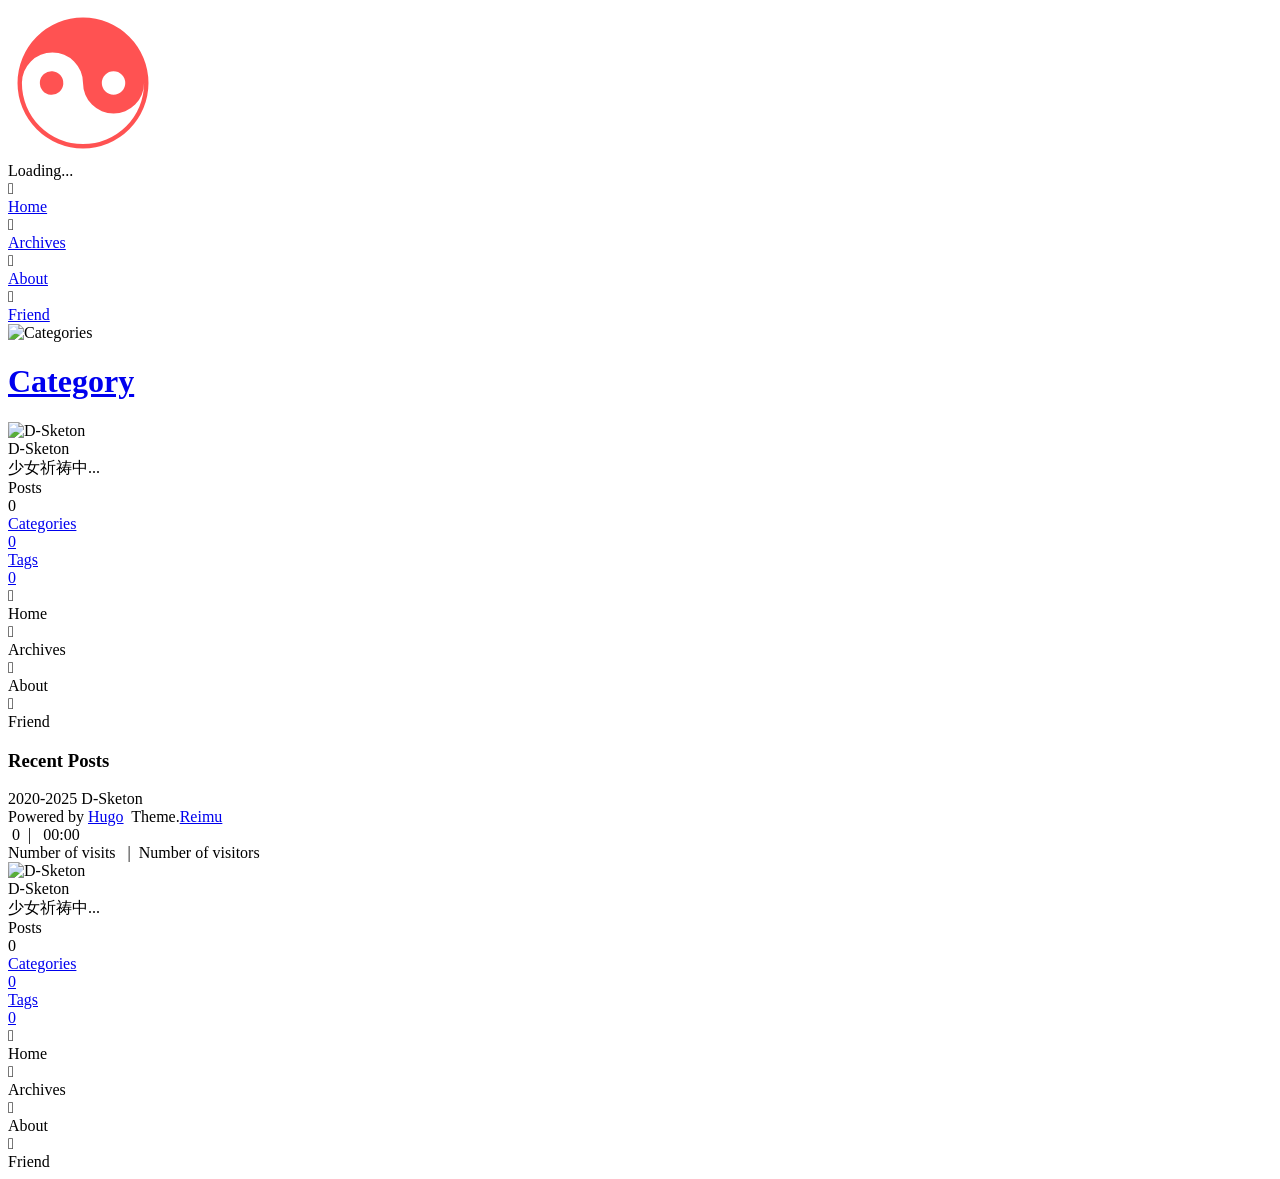
==== docs/categories/index.html @ 33e4d29f "Initial Hugo site with Reimu theme" ====
<!doctype html>
<html
  lang="en-us" 
  data-theme-mode="auto"
  >
  <head><script src="/livereload.js?mindelay=10&amp;v=2&amp;port=1313&amp;path=livereload" data-no-instant defer></script><meta charset="utf-8" />
<meta
  name="viewport"
  content="width=device-width, initial-scale=1, shrink-to-fit=no"
/><title>
  Category | D-Sketon
</title>
<meta
  name="description"
  content="少女祈祷中..."
/><script>
  window.siteConfig = JSON.parse("{\"anchor_icon\":null,\"base\":\"http://localhost:1313/\",\"clipboard\":{\"copyright\":{\"count\":50,\"enable\":false,\"license_type\":\"by-nc-sa\"},\"fail\":{\"en\":\"Copy failed (ﾟ⊿ﾟ)ﾂ\",\"ja\":\"コピー失敗 (ﾟ⊿ﾟ)ﾂ\",\"pt-br\":\"Falha ao copiar (ﾟ⊿ﾟ)ﾂ\",\"zh-cn\":\"复制失败 (ﾟ⊿ﾟ)ﾂ\",\"zh-tw\":\"複製失敗 (ﾟ⊿ﾟ)ﾂ\"},\"success\":{\"en\":\"Copy successfully (*^▽^*)\",\"ja\":\"コピー成功 (*^▽^*)\",\"pt-br\":\"Copiado com sucesso (*^▽^*)\",\"zh-cn\":\"复制成功 (*^▽^*)\",\"zh-tw\":\"複製成功 (*^▽^*)\"}},\"code_block\":{\"expand\":true},\"icon_font\":\"4552607_0khxww3tj3q9\",\"outdate\":{\"daysago\":180,\"enable\":false,\"message\":{\"en\":\"This article was last updated on {time}. Please note that the content may no longer be applicable.\",\"ja\":\"この記事は最終更新日：{time}。記載内容が現在有効でない可能性がありますのでご注意ください。\",\"pt-br\":\"Este artigo foi atualizado pela última vez em {time}. Observe que o conteúdo pode não ser mais aplicável.\",\"zh-cn\":\"本文最后更新于 {time}，请注意文中内容可能已不适用。\",\"zh-tw\":\"本文最後更新於 {time}，請注意文中內容可能已不適用。\"}}}");
  
</script>
<link rel="preconnect" href="https://fonts.gstatic.com" crossorigin />
<link
  rel="preload"
  as="style"
  href="https://fonts.googleapis.com/css?family=Mulish:400,400italic,700,700italic%7cNoto%20Serif%20SC:400,400italic,700,700italic%7c&amp;display=swap"
/>
<link
  rel="stylesheet"
  href="https://fonts.googleapis.com/css?family=Mulish:400,400italic,700,700italic%7cNoto%20Serif%20SC:400,400italic,700,700italic%7c&amp;display=swap"
  media="print"
  onload="this.media='all'"
/>
<link
    rel="preload"
    href="//at.alicdn.com/t/c/font_4552607_0khxww3tj3q9.woff2"
    as="font"
    type="font/woff2"
    crossorigin="anonymous"
  /><link rel="stylesheet" href="/css/loader.css" />
<meta property="og:type" content="website" />
  <meta property="og:title" content="Category | D-Sketon" />
  <meta
    property="og:description"
    content="少女祈祷中..."
  />
  <meta property="og:url" content="http://localhost:1313/categories/" />
  <meta
    property="og:site_name"
    content="My Blog Site"
  />
  <meta
    property="og:image"
    content="/"
  />
  <meta property="article:author" content="D-Sketon" />
  <meta property="article:published_time" content="0001-01-01T00:00:00&#43;00:00" />
  <meta property="article:modified_time" content="0001-01-01T00:00:00&#43;00:00" /><meta name="twitter:card" content="summary" />
  <meta name="twitter:image" content="/" /><link rel="alternate" type="application/rss+xml" href="http://localhost:1313/categories/index.xml" title="My Blog Site">
<link rel="shortcut icon" href="/favicon.ico"><link rel="stylesheet" href="/css/main.css" />
<link
    rel="preload"
    as="style"
    href="https://npm.webcache.cn/photoswipe@5.4.4/dist/photoswipe.css"
    integrity="sha384-IfxC36XL/toUyJ939C73PcgMuRzAZuIzZxE38drsmO5p6jD7ei&#43;Zx/1oA/0l8ysE" crossorigin="anonymous"onload="this.onload=null;this.rel='stylesheet'"
  /><link
    rel="preload"
    as="style"
    href="https://npm.webcache.cn/katex@0.16.22/dist/katex.min.css"
    integrity="sha384-5TcZemv2l/9On385z///&#43;d7MSYlvIEw9FuZTIdZ14vJLqWphw7e7ZPuOiCHJcFCP" crossorigin="anonymous"onload="this.onload=null;this.rel='stylesheet'"
  /><script
    src="https://npm.webcache.cn/pace-js@1.2.4/pace.min.js"
    integrity="sha384-k6YtvFUEIuEFBdrLKJ3YAUbBki333tj1CSUisai5Cswsg9wcLNaPzsTHDswp4Az8" crossorigin="anonymous"></script><link
    rel="stylesheet"
    href="https://npm.webcache.cn/@reimujs/aos@0.1.2/dist/aos.css"
    integrity="sha384-GMRP93c6Hkz9JVKGAuRR3nTS7M07RwPgTFenXiosjq2VbVgvdDNcz1g6Mkj8AONa" crossorigin="anonymous"/></head>
  <body><div id='loader'>
    <div class="loading-left-bg loading-bg"></div>
    <div class="loading-right-bg loading-bg"></div>
    <div class="spinner-box">
      <div class="loading-taichi rotate"><svg width="150" height="150" viewBox="0 0 1024 1024" class="icon" version="1.1" xmlns="https://www.w3.org/2000/svg" shape-rendering="geometricPrecision">
            <path d="M303.5 432A80 80 0 0 1 291.5 592A80 80 0 0 1 303.5 432z" fill="var(--red-1, #ff5252)" />
            <path d="M512 65A447 447 0 0 1 512 959L512 929A417 417 0 0 0 512 95A417 417 0 0 0 512 929L512 959A447 447 0 0 1 512 65z 
          M512 95A417 417 0 0 1 929 512A208.5 208.5 0 0 1 720.5 720.5L720.5 592A80 80 0 0 0 720.5 432A80 80 0 0 0 720.5 592L720.5 720.5A208.5 208.5 0 0 1 512 512A208.5 208.5 0 0 0 303.5 303.5A208.5 208.5 0 0 0 95 512A417 417 0 0 1 512 95z" fill="var(--red-1, #ff5252)" />
          </svg></div><div class="loading-word">Loading...</div>
    </div>
  </div>
  </div>
  <script>
    var time = null;
    var startLoading = () => {
      time = Date.now();
      document.getElementById('loader').classList.remove("loading");
    }
    var endLoading = () => {
      if (!time) {
        document.body.style.overflow = 'auto';
        document.getElementById('loader').classList.add("loading");
      } else {
        if (Date.now() - time > 500) {
          time = null;
          document.body.style.overflow = 'auto';
          document.getElementById('loader').classList.add("loading");
        } else {
          setTimeout(endLoading, 500 - (Date.now() - time));
          time = null;
        }
      }
    }
    window.addEventListener('DOMContentLoaded', endLoading);
    document.getElementById('loader').addEventListener('click', endLoading);
  </script><div id="copy-tooltip" style="pointer-events: none; opacity: 0; transition: all 0.2s ease; position: fixed;top: 50%;left: 50%;z-index: 999;transform: translate(-50%, -50%);color: white;background: rgba(0, 0, 0, 0.5);padding: 10px 15px;border-radius: 10px;">
</div>
<div id="lang-tooltip" style="pointer-events: none; opacity: 0; transition: all 0.2s ease; position: fixed;top: 50%;left: 50%;z-index: 999;transform: translate(-50%, -50%);color: white;background: rgba(0, 0, 0, 0.5);padding: 10px 15px;border-radius: 10px;">
This article does not have a corresponding language version
</div>
<div id="heatmap-tooltip"></div><div id="container">
      <div id="wrap"><div id="header-nav">
  <nav id="main-nav"><span class="main-nav-link-wrap">
        <div class='main-nav-icon icon rotate'>&#xe62b;</div>
        <a class="main-nav-link" href="/">Home</a>
      </span><span class="main-nav-link-wrap">
        <div class='main-nav-icon icon rotate'>&#xe62b;</div>
        <a class="main-nav-link" href="/archives">Archives</a>
      </span><span class="main-nav-link-wrap">
        <div class='main-nav-icon icon rotate'>&#xe62b;</div>
        <a class="main-nav-link" href="/about">About</a>
      </span><span class="main-nav-link-wrap">
        <div class='main-nav-icon icon rotate'>&#xe62b;</div>
        <a class="main-nav-link" href="/friend">Friend</a>
      </span><a id="main-nav-toggle" class="nav-icon"></a>
  </nav>
  <nav id="sub-nav"><a id="nav-rss-link" class="nav-icon" href="/categories/index.xml" title="RSS Feed" target="_blank"></a></nav></div>
<header id="header"><picture></picture><img  fetchpriority="high" src="/images/banner.webp" alt="Categories"><div id="header-outer">
    <div id="header-title"><a href="/" id="logo">
            <h1 data-aos="slide-up">Category</h1>
          </a><h2 id="subtitle-wrap" data-aos="slide-down"></h2></div>
  </div>
</header><div id="content"
          
          class="sidebar-right"  ><aside id="sidebar"><div class="sidebar-wrapper ">
    <div
      class="sidebar-wrap"
      data-aos="fade-up"
    ><div class="sidebar-author">
  <img
    data-src="/avatar/avatar.webp"
    data-sizes="auto"
    alt="D-Sketon"
    class="lazyload"
  />
  <div class="sidebar-author-name">D-Sketon</div>
  <div class="sidebar-description">少女祈祷中...</div>
</div>
<div class="sidebar-state">
  <div class="sidebar-state-article">
    <div>Posts</div><div class="sidebar-state-number">0</div>
  </div>
  <a class="sidebar-state-category" href="/categories/" aria-label="sidebar-state-category-link">
    <div>Categories</div>
    <div class="sidebar-state-number">
      0
    </div>
  </a>
  <a class="sidebar-state-tag" href="/tags/" aria-label="sidebar-state-tag-link">
    <div>Tags</div>
    <div class="sidebar-state-number">0</div>
  </a>
</div>
<div class="sidebar-social"></div>
<div class="sidebar-menu"><div class="sidebar-menu-link-wrap">
      <a
        class="sidebar-menu-link-dummy"
        href="/"
        aria-label="Home"
      ></a>
      <div class='sidebar-menu-icon icon rotate'>&#xe62b;</div>
      <div class="sidebar-menu-link">Home</div>
    </div><div class="sidebar-menu-link-wrap">
      <a
        class="sidebar-menu-link-dummy"
        href="/archives"
        aria-label="Archives"
      ></a>
      <div class='sidebar-menu-icon icon rotate'>&#xe62b;</div>
      <div class="sidebar-menu-link">Archives</div>
    </div><div class="sidebar-menu-link-wrap">
      <a
        class="sidebar-menu-link-dummy"
        href="/about"
        aria-label="About"
      ></a>
      <div class='sidebar-menu-icon icon rotate'>&#xe62b;</div>
      <div class="sidebar-menu-link">About</div>
    </div><div class="sidebar-menu-link-wrap">
      <a
        class="sidebar-menu-link-dummy"
        href="/friend"
        aria-label="Friend"
      ></a>
      <div class='sidebar-menu-icon icon rotate'>&#xe62b;</div>
      <div class="sidebar-menu-link">Friend</div>
    </div></div>
</div>
  </div>

  <div class="sidebar-widget"><div class="widget-wrapper">
    <div
      class="widget-wrap"
      data-aos="fade-up"
    >
      <h3 class="widget-title">Recent Posts</h3>
      <div class="widget">
        <ul></ul>
      </div>
    </div>
  </div></div></aside>
<section id="main"><div
    class="archives-outer-wrap"
    data-aos="fade-up"
  >
    <div
      class="
        category-wrap
      "
    ></div>
  </div></section>
        </div><footer id="footer">
  <div style="width: 100%; overflow: hidden">
    <div class="footer-line"></div>
  </div>
  <div id="footer-info"><div>
      <span class="icon-copyright"></span>2020-2025<span class="footer-info-sep rotate"></span>
      D-Sketon
    </div><div>
        Powered by&nbsp;<a
          href="https://gohugo.io/"
          target="_blank"
          >Hugo</a
        >&nbsp; Theme.<a
          href="https://github.com/D-Sketon/hugo-theme-reimu"
          target="_blank"
          >Reimu</a
        >
      </div><div>
        <span class="icon-brush"
          >&nbsp;0</span
        >
        &nbsp;|&nbsp;
        <span class="icon-coffee">&nbsp;00:00</span>
      </div><div>
        <span class="icon-eye"></span>
        <span id="busuanzi_container_site_pv"
          >Number of visits&nbsp;<span
            id="busuanzi_value_site_pv"
          ></span
        ></span>
        &nbsp;|&nbsp;
        <span class="icon-user"></span>
        <span id="busuanzi_container_site_uv"
          >Number of visitors&nbsp;<span
            id="busuanzi_value_site_uv"
          ></span
        ></span>
      </div></div>
</footer>
<div class="sidebar-top">
            <div class="sidebar-top-taichi rotate"></div>
            <div class="arrow-up"></div>
          </div><div id="mask" class="hide"></div>
      </div><nav id="mobile-nav">
  <div class="sidebar-wrap"><div class="sidebar-author">
  <img
    data-src="/avatar/avatar.webp"
    data-sizes="auto"
    alt="D-Sketon"
    class="lazyload"
  />
  <div class="sidebar-author-name">D-Sketon</div>
  <div class="sidebar-description">少女祈祷中...</div>
</div>
<div class="sidebar-state">
  <div class="sidebar-state-article">
    <div>Posts</div><div class="sidebar-state-number">0</div>
  </div>
  <a class="sidebar-state-category" href="/categories/" aria-label="sidebar-state-category-link">
    <div>Categories</div>
    <div class="sidebar-state-number">
      0
    </div>
  </a>
  <a class="sidebar-state-tag" href="/tags/" aria-label="sidebar-state-tag-link">
    <div>Tags</div>
    <div class="sidebar-state-number">0</div>
  </a>
</div>
<div class="sidebar-social"></div>
<div class="sidebar-menu"><div class="sidebar-menu-link-wrap">
      <a
        class="sidebar-menu-link-dummy"
        href="/"
        aria-label="Home"
      ></a>
      <div class='sidebar-menu-icon icon rotate'>&#xe62b;</div>
      <div class="sidebar-menu-link">Home</div>
    </div><div class="sidebar-menu-link-wrap">
      <a
        class="sidebar-menu-link-dummy"
        href="/archives"
        aria-label="Archives"
      ></a>
      <div class='sidebar-menu-icon icon rotate'>&#xe62b;</div>
      <div class="sidebar-menu-link">Archives</div>
    </div><div class="sidebar-menu-link-wrap">
      <a
        class="sidebar-menu-link-dummy"
        href="/about"
        aria-label="About"
      ></a>
      <div class='sidebar-menu-icon icon rotate'>&#xe62b;</div>
      <div class="sidebar-menu-link">About</div>
    </div><div class="sidebar-menu-link-wrap">
      <a
        class="sidebar-menu-link-dummy"
        href="/friend"
        aria-label="Friend"
      ></a>
      <div class='sidebar-menu-icon icon rotate'>&#xe62b;</div>
      <div class="sidebar-menu-link">Friend</div>
    </div></div>
</div></nav>
</div><script
    src="https://npm.webcache.cn/lazysizes@5.3.2/lazysizes.min.js"
    integrity="sha384-3gT/vsepWkfz/ff7PpWNUeMzeWoH3cDhm/A8jM7ouoAK0/fP/9bcHHR5kHq2nf&#43;e" crossorigin="anonymous"></script><script
    src="https://npm.webcache.cn/clipboard@2.0.11/dist/clipboard.min.js"
    integrity="sha384-J08i8An/QeARD9ExYpvphB8BsyOj3Gh2TSh1aLINKO3L0cMSH2dN3E22zFoXEi0Q" crossorigin="anonymous"></script><script src="/js/main.js" ></script><script src="/js/aos.js" ></script><script>
    var aosInit = () => {
      AOS.init({
        duration: 1000,
        easing: "ease",
        once: true,
        offset: 50,
      });
    };
    if (document.readyState === "loading") {
      document.addEventListener("DOMContentLoaded", aosInit);
    } else {
      aosInit();
    }
  </script><script src="/js/pjax_main.js" data-pjax></script><script
    src="https://npm.webcache.cn/mouse-firework@0.1.1/dist/index.umd.js"
    integrity="sha384-8LyaidD9GPxQQgLJO/WRw/O2h3BoNq/ApI/ecpvM6RsrCz2qP2ppBXUKihP4V/2d" crossorigin="anonymous"></script><script>
  if (window.firework) {
    const options = JSON.parse("{\"excludeelements\":[\"a\",\"button\"],\"particles\":[{\"colors\":[\"var(--red-1)\",\"var(--red-2)\",\"var(--red-3)\",\"var(--red-4)\"],\"duration\":[1200,1800],\"easing\":\"easeOutExpo\",\"move\":[\"emit\"],\"number\":20,\"shape\":\"circle\",\"shapeOptions\":{\"alpha\":[0.3,0.5],\"radius\":[16,32]}},{\"colors\":[\"var(--red-0)\"],\"duration\":[1200,1800],\"easing\":\"easeOutExpo\",\"move\":[\"diffuse\"],\"number\":1,\"shape\":\"circle\",\"shapeOptions\":{\"alpha\":[0.2,0.5],\"lineWidth\":6,\"radius\":20}}]}");
    options.excludeElements = options.excludeelements;
    delete options.excludeelements;
    window.firework(options);
  }
</script>

<div id="lazy-script">
  <div><script data-pjax>
        window.REIMU_POST = {
          author: "D-Sketon",
          title: "Categories",
          url: "http:\/\/localhost:1313\/categories\/",
          description: "",
          cover: "http:\/\/localhost:1313\/images\/banner.webp",
        };
      </script><script src="/js/insert_highlight.js" data-pjax></script><script type="module" data-pjax>const PhotoSwipeLightbox = (await safeImport("https:\/\/npm.webcache.cn\/photoswipe@5.4.4\/dist\/photoswipe-lightbox.esm.min.js", "sha384-DiL6M\/gG\u002bwmTxmCRZyD1zee6lIhawn5TGvED0FOh7fXcN9B0aZ9dexSF\/N6lrZi\/")).default;const pswp = () => {
          if (_$$('.article-entry a.article-gallery-item').length > 0) {
            new PhotoSwipeLightbox({
              gallery: '.article-entry',
              children: 'a.article-gallery-item',pswpModule: () => safeImport("https:\/\/npm.webcache.cn\/photoswipe@5.4.4\/dist\/photoswipe.esm.min.js", "sha384-WkkO3GCmgkC3VQWpaV8DqhKJqpzpF9JoByxDmnV8\u002boTJ7m3DfYEWX1fu1scuS4\u002bs")}).init();
          }
          if(_$$('.article-gallery a.article-gallery-item').length > 0) {
            new PhotoSwipeLightbox({
              gallery: '.article-gallery',
              children: 'a.article-gallery-item',pswpModule: () => safeImport("https:\/\/npm.webcache.cn\/photoswipe@5.4.4\/dist\/photoswipe.esm.min.js", "sha384-WkkO3GCmgkC3VQWpaV8DqhKJqpzpF9JoByxDmnV8\u002boTJ7m3DfYEWX1fu1scuS4\u002bs")}).init();
          }
          window.lightboxStatus = 'done';
          window.removeEventListener('lightbox:ready', pswp);
        }
        if(window.lightboxStatus === 'ready') {
          pswp()
        } else {
          window.addEventListener('lightbox:ready', pswp);
        }
      </script></div>
</div><script
    src="https://npm.webcache.cn/busuanzi@2.3.0/bsz.pure.mini.js"
    asyncintegrity="sha384-0M75wtSkhjIInv4coYlaJU83&#43;OypaRCIq2SukQVQX04eGTCBXJDuWAbJet56id&#43;S" crossorigin="anonymous"></script><script>
    if ('serviceWorker' in navigator) {
      navigator.serviceWorker.getRegistrations().then((registrations) => {
        for (let registration of registrations) {
          registration.unregister();
        }
      });
    }
  </script><script>
  const reimuCopyright = String.raw`
   ______     ______     __     __    __     __  __    
  /\  == \   /\  ___\   /\ \   /\ "-./  \   /\ \/\ \   
  \ \  __<   \ \  __\   \ \ \  \ \ \-./\ \  \ \ \_\ \  
   \ \_\ \_\  \ \_____\  \ \_\  \ \_\ \ \_\  \ \_____\ 
    \/_/ /_/   \/_____/   \/_/   \/_/  \/_/   \/_____/ 
                                                    
  `;
  console.log(String.raw`%c ${reimuCopyright}`, "color: #ff5252;");
  console.log(
    "%c Theme.Reimu" + " %c https://github.com/D-Sketon/hugo-theme-reimu ",
    "color: white; background: #ff5252; padding:5px 0;",
    "padding:4px;border:1px solid #ff5252;",
  );
</script></body>
</html>
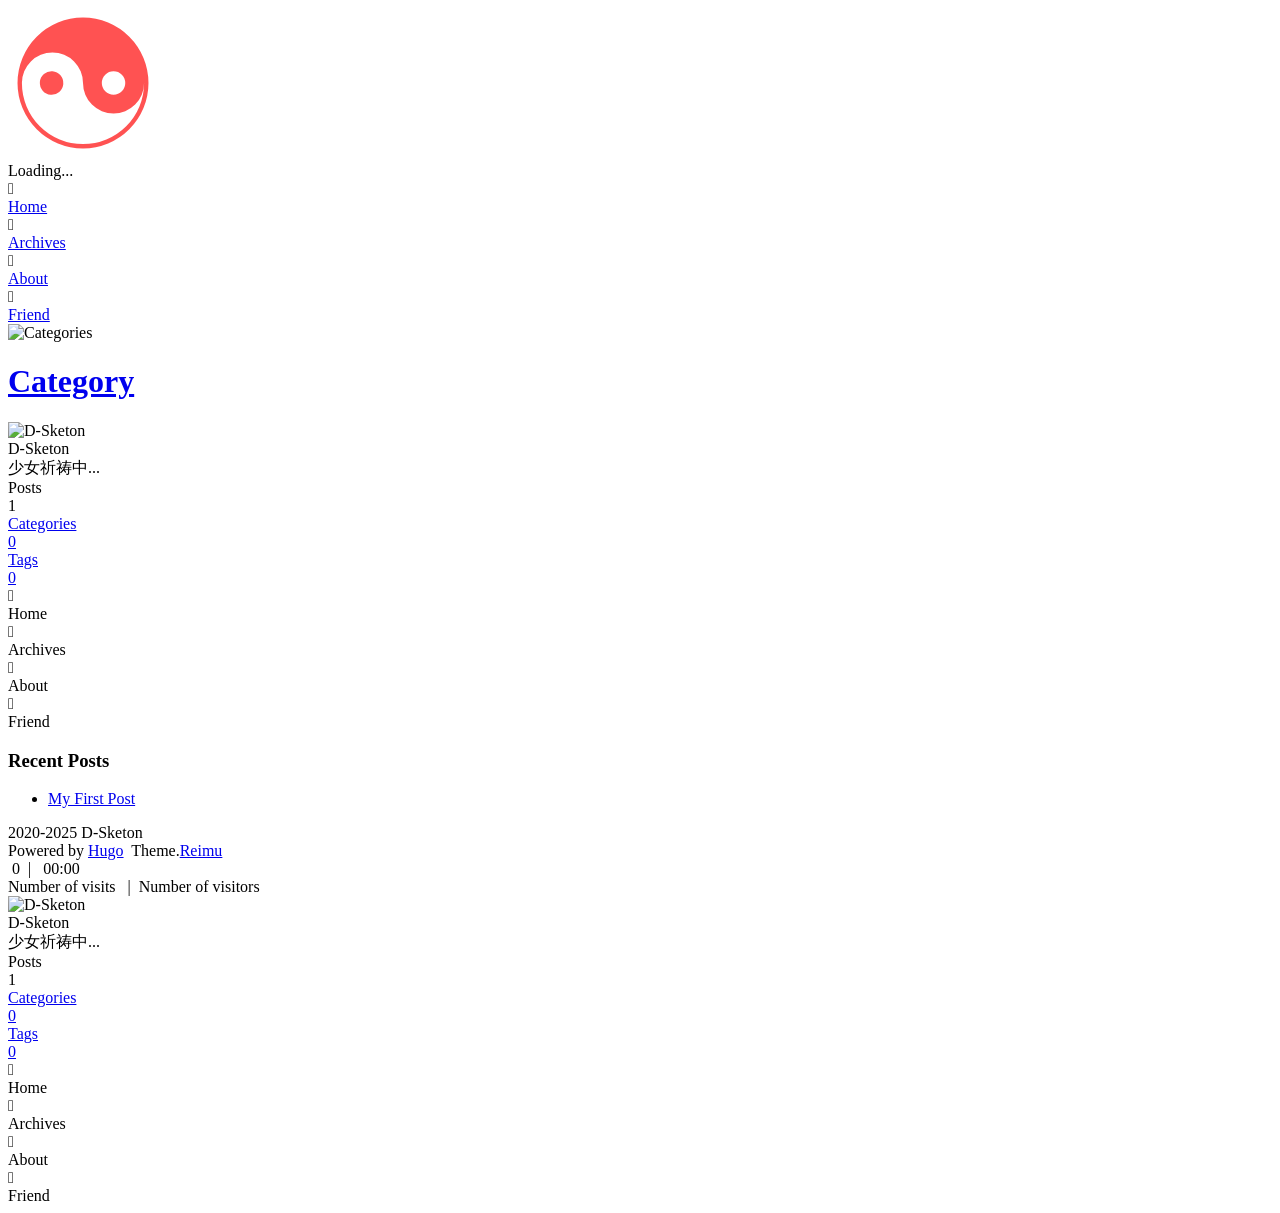
==== commit a1345840: "Initial commit" ====
--- a/docs/categories/index.html
+++ b/docs/categories/index.html
@@ -152,7 +152,7 @@
 </div>
 <div class="sidebar-state">
   <div class="sidebar-state-article">
-    <div>Posts</div><div class="sidebar-state-number">0</div>
+    <div>Posts</div><div class="sidebar-state-number">1</div>
   </div>
   <a class="sidebar-state-category" href="/categories/" aria-label="sidebar-state-category-link">
     <div>Categories</div>
@@ -209,7 +209,9 @@
     >
       <h3 class="widget-title">Recent Posts</h3>
       <div class="widget">
-        <ul></ul>
+        <ul><li>
+              <a href="/post/my-first-post/">My First Post</a>
+            </li></ul>
       </div>
     </div>
   </div></div></aside>
@@ -279,7 +281,7 @@
 </div>
 <div class="sidebar-state">
   <div class="sidebar-state-article">
-    <div>Posts</div><div class="sidebar-state-number">0</div>
+    <div>Posts</div><div class="sidebar-state-number">1</div>
   </div>
   <a class="sidebar-state-category" href="/categories/" aria-label="sidebar-state-category-link">
     <div>Categories</div>
